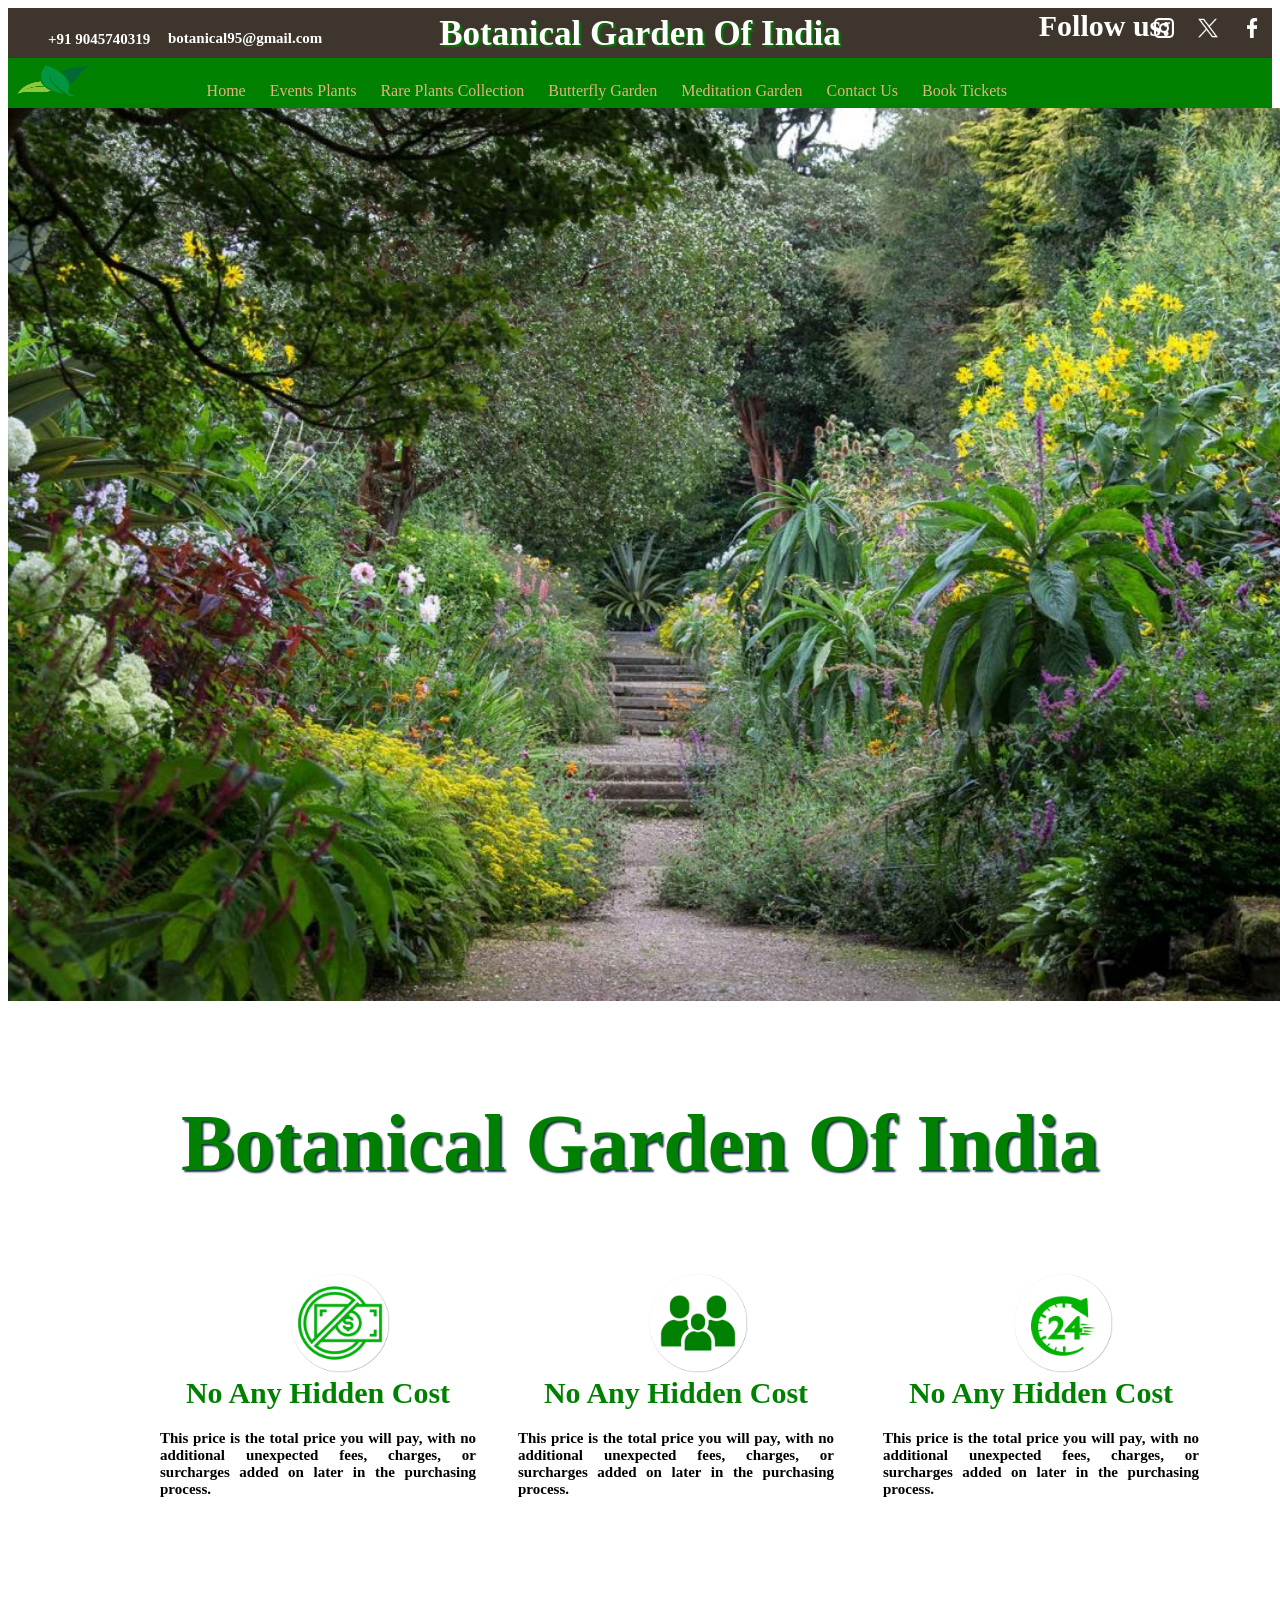
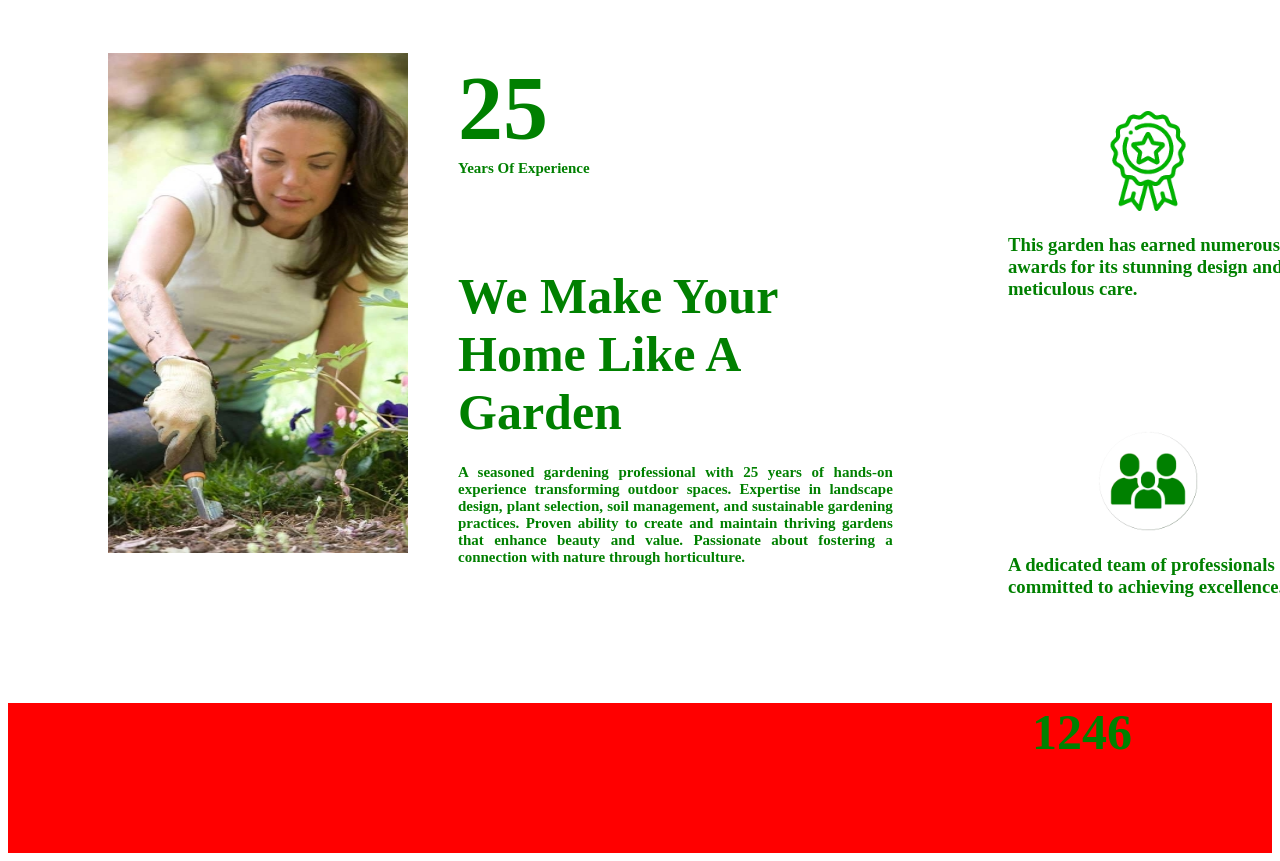
==== indexb.html @ 80c50e9c "Add files via upload" ====
<!DOCTYPE html>
<html lang="en">
<head>
    <meta charset="UTF-8">
    <meta name="viewport" content="width=device-width, initial-scale=1.0">
    <title>Document</title>
    <link href="maina.css"  rel="stylesheet"  type="text/css">
    <script src="inb.js"></script>
</head>
<body onLoad="show()">
    
<body>
  <div id="contact">
          <a href="#"><img src="images/insta.png" class="picstyle">
          </a>  
          <a href="#"><img src="images/twitter.png" class="picstyle">
          </a>
          <a href="#"><img src="images/f.png"  class="picstyle">
          </a>
      <h3 id="f">
        Follow us:
      </h3>

      <h3 id="b">
       Botanical Garden Of India
      </h3>

      <h3 id="m">
        botanical95@gmail.com
      </h3>

      <h3 id="c">
       +91 9045740319
      </h3>

  </div>


    <div id="top">
        <img src="images/logo.png" id="a1">
        
        <ol>
            <li><a href="index.html">Home</a> </li>
            <li><a href="practicework.html">Events Plants</a></li>
            <li><a href="project.html">Rare Plants Collection</a></li>
            <li><a href="project.html">Butterfly Garden</a></li>
            <li><a href="project.html">Meditation Garden</a></li>
            <li><a href="#contact">Contact Us</a></li>
            <li><a href="project.html">Book Tickets</a></li>

            </ol>
    </div>
    <div id="banner">
   
 <img src="images/aa.jpg" class="pic">
 <img src="images/aa2.jpg" class="pic">
 <img src="images/aa3.jpg" class="pic">

 </div>
 <h1 id="bot">
  Botanical Garden Of India
</h1>
 
            
   <div>

    <div id="b1">
      <img src="images/money.png" id="money">
        <h1 id="no">No Any Hidden Cost</h1>
          <h1 id="no1">This price is the total price you will pay, with no additional unexpected fees, charges, or surcharges added on later in the purchasing process.</h1>
   </div>

    <div id="b2">
      <img src="images/team.png" id="money">
        <h1 id="no">No Any Hidden Cost</h1>
        <h1 id="no2">This price is the total price you will pay, with no additional unexpected fees, charges, or surcharges added on later in the purchasing process.</h1>
    </div>

    <div id="b3">
      <img src="images/time.png" id="money">
        <h1 id="no">No Any Hidden Cost</h1>
        <h1 id="no3">This price is the total price you will pay, with no additional unexpected fees, charges, or surcharges added on later in the purchasing process.</h1>
    </div>


   </div>
<div id="top3">
  <img src="images/girl.jpg" id="exp">
    <h1 id="twofive">25</h1>
      <h5 id="year">Years Of Experience</h5>
      <h5 id="we">We Make Your Home Like A Garden</h5>
      <h5 id="ex">A seasoned gardening professional with 25 years of hands-on experience transforming outdoor spaces. Expertise in landscape design, plant selection, soil management, and sustainable gardening practices. Proven ability to create and maintain thriving gardens that enhance beauty and value. Passionate about fostering a connection with nature through horticulture.</h5>
        <div id="award">
          <img src="images/win.png" id="awa">
          <h3 id="teamss">This garden has earned numerous awards for its stunning design and meticulous care.</h3>
        </div>

        <div id="dedi">
          <img src="images/team.png" id="te">
          <h3 id="teams">A dedicated team of professionals committed to achieving excellence.</h3>
        </div>
  </div>

  <div id="top4">
    <h3 id="awar">1246</h3>
    <h3 id="achieve"></h3>
  </div>
</body>
</html>
---- maina.css ----
@keyframes runbanner
{
10%{left:0%;}

20%{left:-19%;}
30%{left:-19%;}

40%{left:-38%;}
50%{left:-38%;}

60%{left:-57%;}
70%{left:-57%;}

80%{left:-76%;}
90%{left:-76%;}
}



body{

}


a:link{color:#e1b382;text-decoration:none}
a:visited{color:white}
a:hover{color:#e1b382}
a:active{background:white}



#contact{
  background:#3e352c;width: 100%0;height:50px;margin-top:- 60px;text-align:right;
}
  .picstyle{
    width: 20px;margin: 10px;
  }

    #f{
      color:white;font-size: 30px;text-align:center;margin-top:-43px;margin-left:930px;
    }

    #b{
        color:white; text-align: center;margin-top:-59px;font-size: 35px;text-shadow:2px 2px 2px  green;
    }


    #m{
      color:white; text-align:left;margin-top:-59px;font-size: 15px;margin-left:160px;
  }

  #c{
    color:white; text-align:left;margin-top:-31px;font-size: 15px;margin-left:40px;
}


ol{width:90%;list-style:none;text-align:center;margin-top:-30px;}

ol li{display:inline-block;text-align:right;paddng:-21px;margin-right: 20px;box-radius:10px;}


#top{
    background:green;height: 50px;width: 100%;scroll-behavior: auto;
}

#a1{
    width: 100px;height:50px;border-radius: 10px;
}




  #banner
  {
backgrond: red;width: 600%;height: 900px;overflow:hidden;
  }


        .pic 
        {
      width:19%;
      height:900px;
      position:relative;
      margin-top:-7px;
      margin-left:-10px;
      //animation:runbanner 15s infinite;
        }
  

#bot{
    color: green;text-align: center;font-size: 80px;text-shadow: 2px 2px 2px #12343b;margin-top:90px;
  }
  

  #b1{
    backgound:red;width: 25%;height: 250px;margin-bottom:-90px;margin-left:152px;box-shdow: 5px 5px 5px green;
  }


    #money{
    width: 100px;margin-left:130px;margin-top:-15px;
      }

        #no{
        color:green;font-size: 30px;text-align: center;;margin-top:-1px;
      }


              #no1{
                color:black;font-size: 15px;text-align: center;text-align: justify;marg
              }


      

  #b2{
    width: 25%;height: 250px;margin-bottom:-90px;margin-left:510px;margin-top:-250px;box-shdow: 5px 5px 5px green;
  }
        #no{
          color:green;font-size: 30px;text-align: center;
        }


        #money{
          width: 100px;margin-left:130px;margin-top: 30px;
        }

            #no2{
              color:black;font-size: 15px;text-align: center;text-align: justify;marg
            }



  #b3{
    background:white;width: 25%;height: 250px;margin-bottom:-90px;margin-left:875px;margin-top:-250px;box-shaow: 5px 5px 5px green;

  }
        #no{
          color:green;font-size: 30px;text-align: center;
        }


        #money{
          width: 100px;margin-left:130px;margin-top: 30px;
        }
            #no3{
              color:black;font-size: 15px;text-align: center;text-align: justify;marg
            }


#top3{
      backgrond:red;width:70%;height:700px;margin-top:150px;
      }

         #exp{
            width:300px;height:500px;padding:100px;border: radius;20%;
            }

              #twofive{
                color: green;font-size: 90px;margin-left: 450px;margin-top:-600px;
              }

                  #year{
                    color:green;font-size: 15px;text-align: center;text-align: justify;margin-left: 450px;margin-top:-60px;
                  }


                  #we{
                    color:green;font-size: 50px;margin-left: 450px;margin-top:90px;
                  }
  
                      #award{
                        backgrund: black;width: 300px;height: 300px;margin-left: 1000px;margin-top:-520px;border-radius: 10px;
                      }

                      #dedi{
                        backgound: black;width: 300px;height: 300px;margin-left: 1000px;margin-top:20px;border-radius: 10px;
                      }


                      #ex{
                        color:green;font-size: 15px;text-align: center;text-align: justify;margin-left: 450px;margin-top:-60px;
                      }

                          #awa{
                            width: 100px;margin-left: 90px;margin-top: 40px;
                          }

                          #te{
                            width: 100px;margin-left: 90px;margin-top: 40px;
                          }
                              #teams{
                                color:green;fnt-size: 10px;
                              }
                              #teamss{
                                color:green;fnt-size: 10px;
                              }


#top4{
  background: red;height: 150px;
}


#awar{
color: green;font-size: 50px;text-align: right;margin-right:140px;
}


#achieve{
  color: green;font-size: 50px;text-align: right;margin-right:140px;
  }
  


  /*Extra small devices(phones,600px and down)*/

@media only screen and (max-width:600px)
{
body{background:#12343b;}
}


/* Small devices (portrait tablets and large phones,600px and up)*/

@media only screen and (min-width:600px)
{
body{backgroud:brown;}
}

/*Medium devices(landscape tablets, 768px and up)*/

@media only screen and (min-width:768px)
{
body{backround:
#f8c471;}
}


/*Large devices(laptop/desktops, 992px and up)*/

@media only screen and (min-widht:992px)
{
body{backgrond:white;}
}


/*Extra large devices (large laptops and desktops, 1200px and up)*/

@media only screen and (min-width:1200px)
{
body{backgrond:#12343b ;}
}
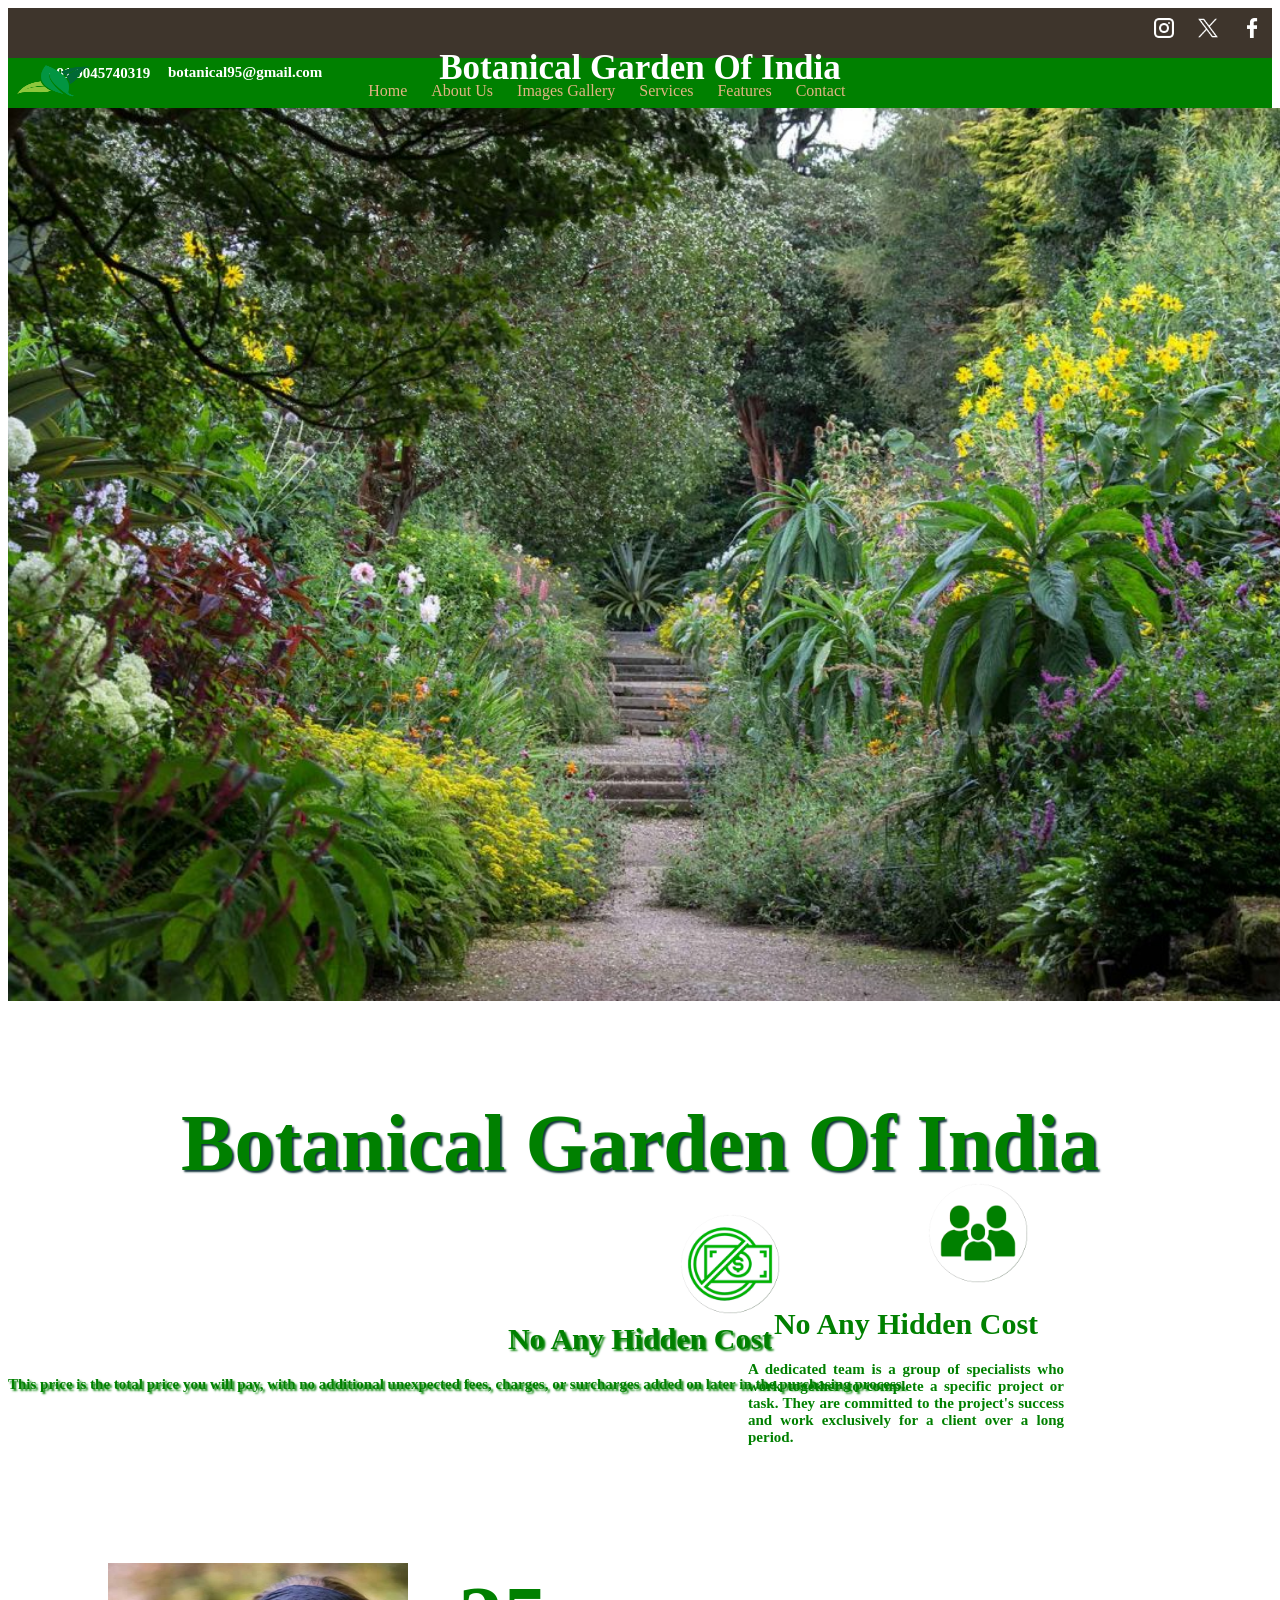
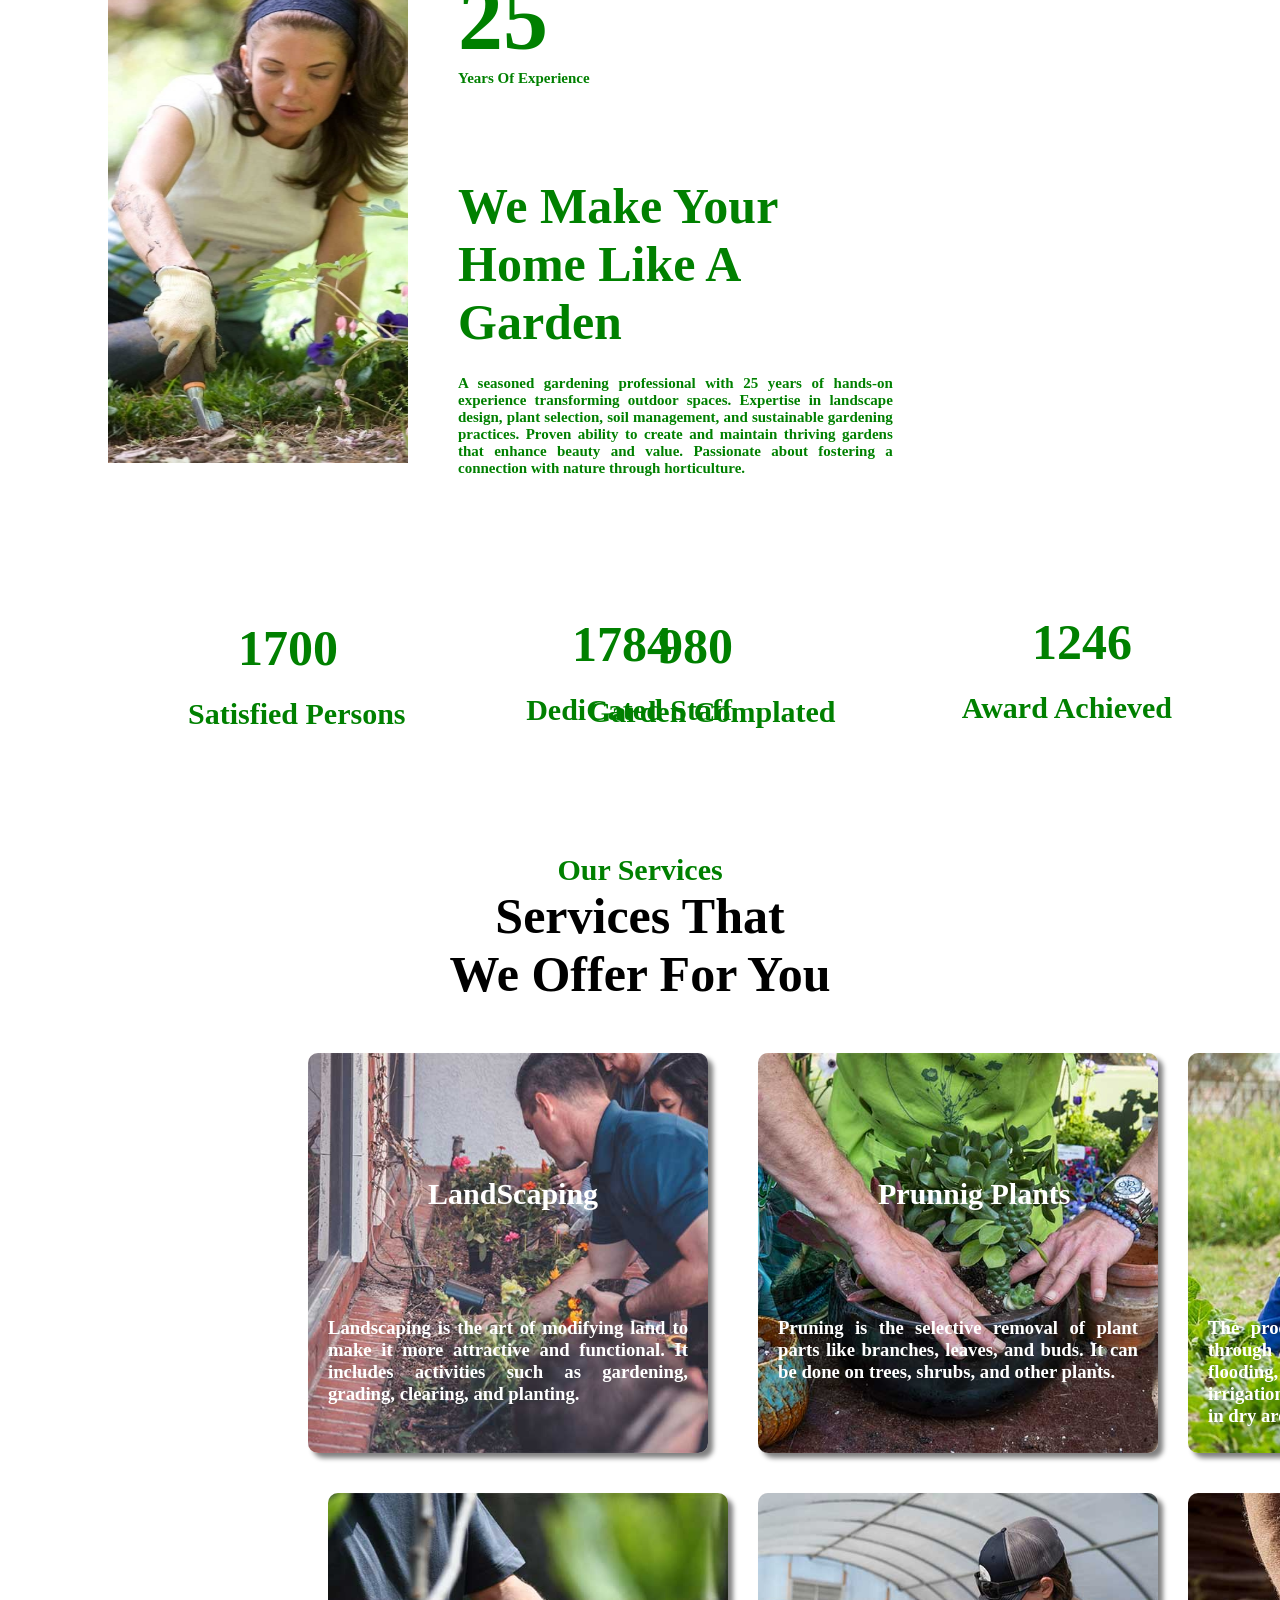
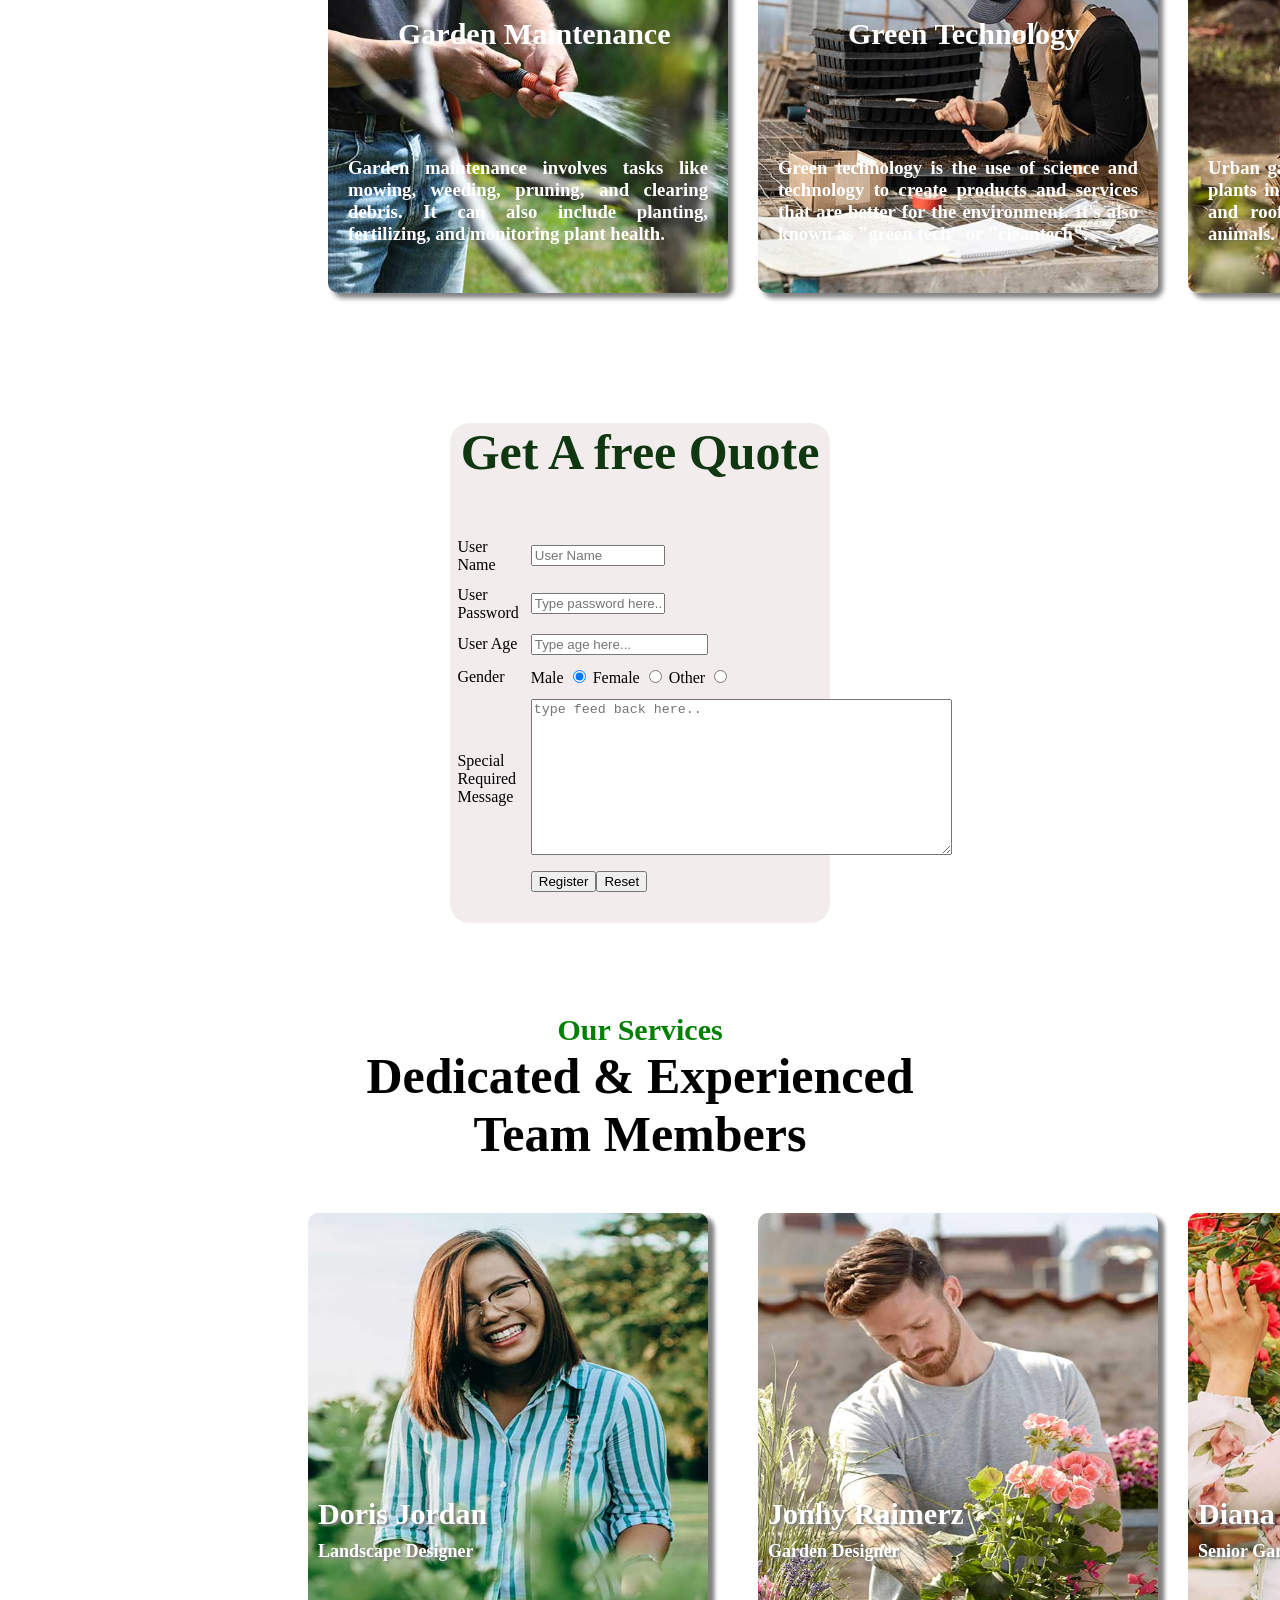
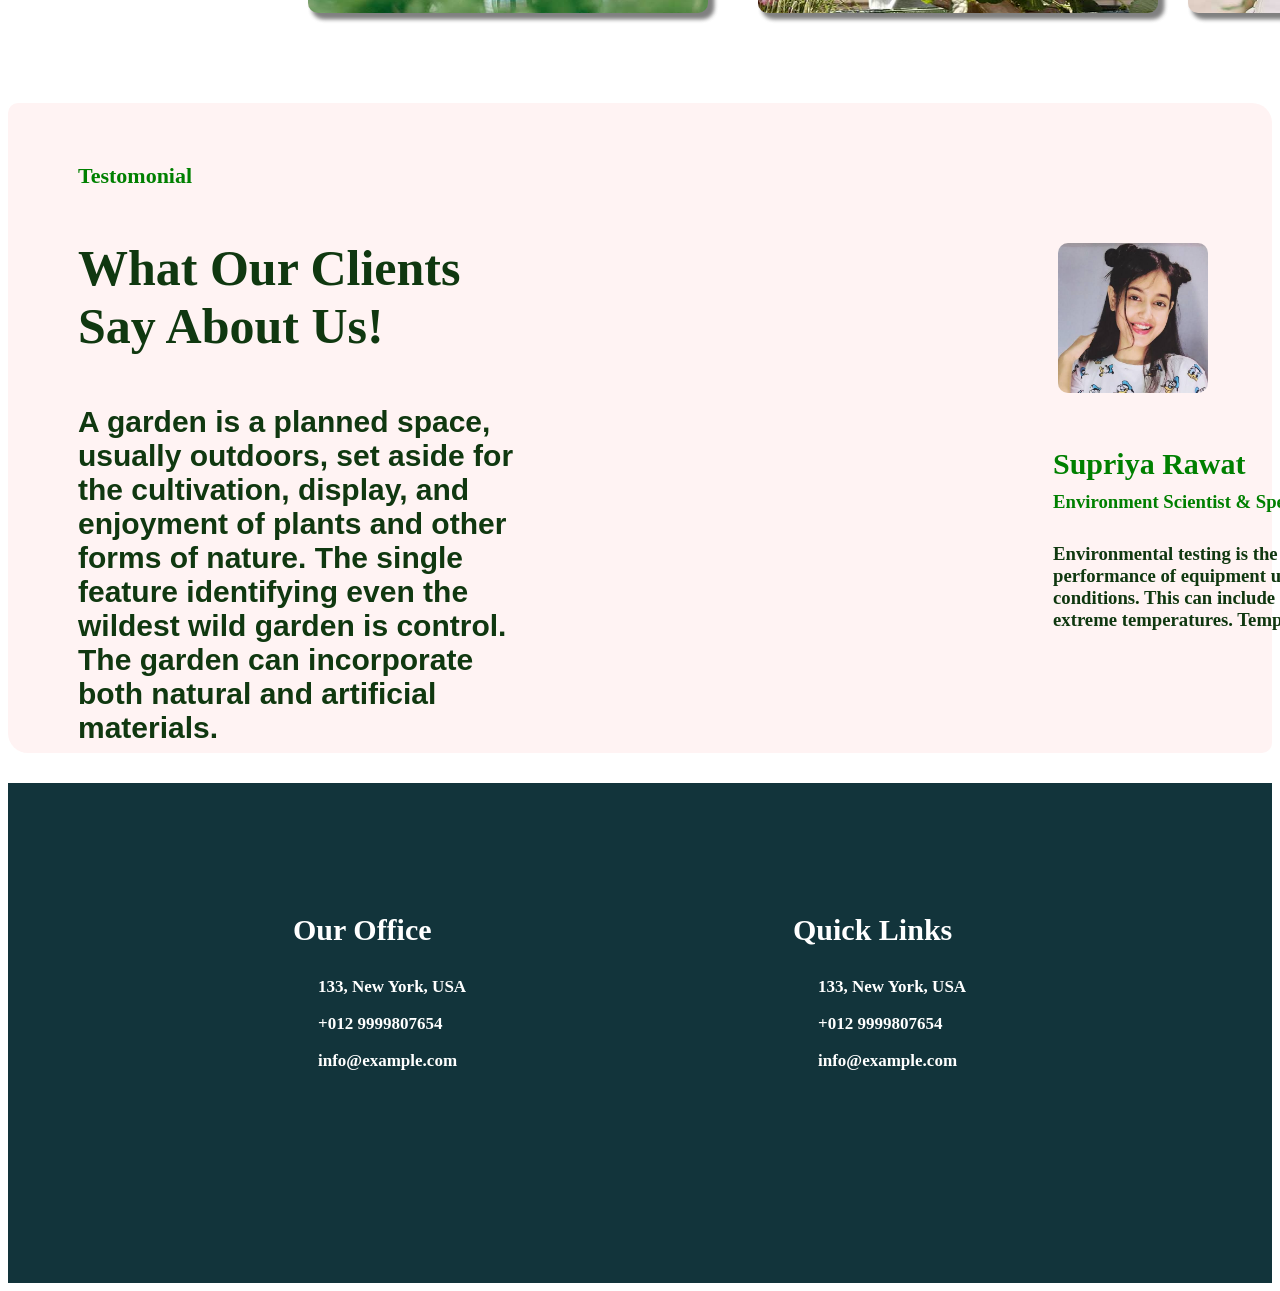
==== commit 5b71f406: "Add files via upload" ====
--- a/indexb.html
+++ b/indexb.html
@@ -40,13 +40,12 @@
         <img src="images/logo.png" id="a1">
         
         <ol>
-            <li><a href="index.html">Home</a> </li>
-            <li><a href="practicework.html">Events Plants</a></li>
-            <li><a href="project.html">Rare Plants Collection</a></li>
-            <li><a href="project.html">Butterfly Garden</a></li>
-            <li><a href="project.html">Meditation Garden</a></li>
-            <li><a href="#contact">Contact Us</a></li>
-            <li><a href="project.html">Book Tickets</a></li>
+            <li><a href="indexb.html">Home</a> </li>
+            <li><a href="#exp">About Us</a></li>
+            <li><a href="#b1">Images Gallery</a></li>
+            <li><a href="#serv">Services</a></li>
+            <li><a href="#b1">Features</a></li>
+            <li><a href="#cont">Contact</a></li>
 
             </ol>
     </div>
@@ -62,7 +61,7 @@
 </h1>
  
             
-   <div>
+   <div id="b"
 
     <div id="b1">
       <img src="images/money.png" id="money">
@@ -71,19 +70,20 @@
    </div>
 
     <div id="b2">
-      <img src="images/team.png" id="money">
-        <h1 id="no">No Any Hidden Cost</h1>
-        <h1 id="no2">This price is the total price you will pay, with no additional unexpected fees, charges, or surcharges added on later in the purchasing process.</h1>
+      <img src="images/team.png" id="mem">
+        <h1 id="noo">No Any Hidden Cost</h1>
+        <h1 id="no2">A dedicated team is a group of specialists who work together to complete a specific project or task. They are committed to the project's success and work exclusively for a client over a long period. </h1>
     </div>
 
     <div id="b3">
-      <img src="images/time.png" id="money">
-        <h1 id="no">No Any Hidden Cost</h1>
-        <h1 id="no3">This price is the total price you will pay, with no additional unexpected fees, charges, or surcharges added on later in the purchasing process.</h1>
-    </div>
-
-
-   </div>
+      <img src="images/time.png" id="twof">
+        <h1 id="nooo">No Any Hidden Cost</h1>
+        <h1 id="no3">In commerce and industry, 24/7 or 24-7 service (usually pronounced "twenty-four seven") is service that is available at any time and usually, every day. </h1>
+    </div>
+
+  </div>
+   
+
 <div id="top3">
   <img src="images/girl.jpg" id="exp">
     <h1 id="twofive">25</h1>
@@ -103,7 +103,228 @@
 
   <div id="top4">
     <h3 id="awar">1246</h3>
-    <h3 id="achieve"></h3>
-  </div>
+    <h3 id="achieve">Award Achieved</h3>
+
+    <h3 id="dedicated">1784</h3>
+    <h3 id="staff">DediCated Staff</h3>
+
+    <h3 id="garden">980</h3>
+    <h3 id="complated"> Garden Complated</h3>
+
+    <h3 id="satis">1700</h3>
+    <h3 id="person">Satisfied Persons</h3>
+  </div>
+
+  <div id="top5">
+    <h3 id="serv">Our Services</h3>
+    <h3 id="off">Services That</br> We Offer For You</h3>
+
+  </div>
+
+  <div id="lan">
+   
+    <img src="images/service-1.jpg" id="s1">
+    <h3 id="land">LandScaping</h3>
+    <h3 id="landing">Landscaping is the art of modifying land to make it more attractive and functional. It includes activities such as gardening, grading, clearing, and planting. </h3>
+
+  </div>
+
+
+  <div id="puring">
+    <img src="images/service-2.jpg" id="s2">
+    <h3 id="pru">Prunnig Plants</h3>
+    <h3 id="pla">Pruning is the selective removal of plant parts like branches, leaves, and buds. It can be done on trees, shrubs, and other plants.  </h3>
+  </div>
+  <div id="irri">
+    <img src="images/service-3.jpg" id="s3">
+    <h3 id="irr">Irrigation & Drainage</h3>
+    <h3 id="dra">The process of delivering water to crops through various methods like surface flooding, sprinkler systems, or drip irrigation, primarily to supplement rainfall in dry areas and promote plant growth.  </h3>
+ 
+
+  </div>
+
+  <div id="gar">
+    <img src="images/service-4.jpg" id="s4">
+    <h3 id="garr">Garden Maintenance</h3>
+    <h3 id="main">Garden maintenance involves tasks like mowing, weeding, pruning, and clearing debris. It can also include planting, fertilizing, and monitoring plant health.  </h3>
+
+  </div>
+  <div id="green">
+    <img src="images/service-5.jpg" id="s5">
+    <h3 id="gree">Green Technology</h3>
+    <h3 id="tec">Green technology is the use of science and technology to create products and services that are better for the environment. It's also known as "green tech" or "cleantech".  </h3>
+ 
+
+  </div>
+  <div id="urban">
+    <img src="images/service-6.jpg" id="s6">
+    <h3 id="ur">Urban Gardening</h3>
+    <h3 id="ban">Urban gardening is the practice of growing plants in urban areas, such as cities, parks, and rooftops. It can also include raising animals.   </h3>
+
+  </div>
+
+
+
+<div id="top6">
+    <h3 id="get">Get A free Quote</h3>
+    <table border="0" cellpadding="5%">
+ 
+      
+      <form action="https://tataplay/user/get.php"Method="get">
+      <tr>
+      <td><label for="username">User Name</lable></td><td><input placeholder="User Name" id="username" type="text" pattern="[A-Za-z]" title="Enter name here"> </td>
+      </tr>
+      
+      <tr>
+      <td><label for="password">User Password</label></td><td><input Placeholder="Type password here..."
+      id="password" type="password" required></td></tr>
+      
+      
+      <tr>
+      <td><label for="age"> User Age</lable></td><td><input Placeholder="Type age here..."id="age" "type="Number" max="30" Min="15"> </td>
+      </tr>
+      
+      
+      
+      
+      
+      <tr>
+      <td><labelfor="gender">Gender</lable></td>
+      <td name="gender">
+      Male <input type="radio" value="Male" name="gender" Checked>
+      
+      Female <input type="radio" value="Female" name="gender">
+      
+      Other <input type="radio" value="other" name="gender">
+      </td>
+      </tr>
+      
+      
+      
+      
+      
+          
+      
+      
+      
+      
+      
+      
+      <tr>
+          <td><label for="message">Special Required Message</label></td>
+          <td><textarea placeholder="type feed back here.." rows="10" cols="50"></textarea></td>
+          </tr>
+      
+      <tr>
+      <td></td><td><input type="submit" value="Register"><input type="reset"></td>
+      </tr>
+      </div>
+      </form>
+      </table>
+</div>
+
+
+<div id="top5">
+  <h3 id="serv">Our Services</h3>
+  <h3 id="off">Dedicated & Experienced </br>Team Members</h3>
+
+</div>
+
+<div id="lan">
+   
+  <img src="images/team-1.jpg" id="t1">
+
+    <h3 id="dor">Doris Jordan</h3>
+    <h3 id="jor">Landscape Designer </h3>
+ 
+  </div>
+
+
+<div id="puring">
+  <img src="images/team-2.jpg" id="t2">
+  <h3 id="jon">Jonhy Raimerz</h3>
+  <h3 id="rai">Garden Designer</h3>
+
+</div>
+
+
+<div id="irri">
+  <img src="images/team-3.jpg" id="t3">
+
+  <h3 id="di">Diana Wagner</h3>
+  <h3 id="se">Senior Gardener</h3>
+
+  </div>
+
+
+  <div id="test">
+
+
+    <div id="what">
+      <h3 id="tes">Testomonial</h3>
+      <h3 id="clients">What Our Clients Say About Us!</h3>
+      <h3 id="clientsdesc">A garden is a planned space, usually outdoors, set aside for the cultivation, display, and enjoyment of plants and other forms of nature. The single feature identifying even the wildest wild garden is control. The garden can incorporate both natural and artificial materials.</h3>
+
+      </div>
+
+
+    <div id="clientname">
+      <img src="images/testimonial-1.jpg" id="girl"> 
+      <h3 id="sup">Supriya Rawat</h3>
+      <h3 id="pro">Environment Scientist & Specialist</h3>
+
+          <h3 id="entest">Environmental testing is the measurement of the performance of equipment under specified environmental conditions. This can include the following: High and low extreme temperatures. Temperature cycling.</h3>
+
+        </div>
+
+  </div>
+
+
+  <div id="intro">
+
+
+    <div id="cont">
+      <h3 id="our">Our Office</h3>
+      
+
+
+      <h3 id="office">133, New York, USA</h3>
+      <h3 id="call">+012 9999807654</h3>
+      <h3 id="mail">info@example.com</h3>
+
+    </div>
+
+    <div id="adress">
+      <h3 id="our">Quick Links</h3>
+      
+
+
+      <h3 id="office">133, New York, USA</h3>
+      <h3 id="call">+012 9999807654</h3>
+      <h3 id="mail">info@example.com</h3>
+
+    </div>
+
+
+    <div id="service">
+      <h3 id="our">Services</h3>
+      
+
+
+      <h3 id="office">133, New York, USA</h3>
+      <h3 id="call">+012 9999807654</h3>
+      <h3 id="mail">info@example.com</h3>
+
+    </div>
+
+
+    <div id="tet">
+    </div>
+        
+  </div>
+
+
+ 
+
 </body>
 </html>
--- a/maina.css
+++ b/maina.css
@@ -29,6 +29,11 @@
 
 
 
+
+
+
+
+
 #contact{
   background:#3e352c;width: 100%0;height:50px;margin-top:- 60px;text-align:right;
 }
@@ -37,7 +42,7 @@
   }
 
     #f{
-      color:white;font-size: 30px;text-align:center;margin-top:-43px;margin-left:930px;
+      color:white;font-size: 30px;text-align:center;margin-top:-43px;margin-left:1450px;
     }
 
     #b{
@@ -93,13 +98,14 @@
   
 
   #b1{
-    backgound:red;width: 25%;height: 250px;margin-bottom:-90px;margin-left:152px;box-shdow: 5px 5px 5px green;
-  }
-
-
-    #money{
-    width: 100px;margin-left:130px;margin-top:-15px;
-      }
+    background:red;width: 25%;height: 250px;margin-bottom:-90px;margin-left:152px;box-shdow: 5px 5px 5px green;
+  }
+
+
+  #money{
+    width: 100px;margin-left:180px;margin-top: 30px;
+  }
+
 
         #no{
         color:green;font-size: 30px;text-align: center;;margin-top:-1px;
@@ -107,44 +113,44 @@
 
 
               #no1{
-                color:black;font-size: 15px;text-align: center;text-align: justify;marg
+                color:green;font-size: 15px;text-align: center;text-align: justify;marg
               }
 
 
       
 
   #b2{
-    width: 25%;height: 250px;margin-bottom:-90px;margin-left:510px;margin-top:-250px;box-shdow: 5px 5px 5px green;
-  }
-        #no{
+    width: 25%;height: 250px;margin-bottom:-90px;margin-left:740px;margin-top:-250px;box-shdow: 5px 5px 5px green;
+  }
+        #noo{
           color:green;font-size: 30px;text-align: center;
         }
 
 
-        #money{
-          width: 100px;margin-left:130px;margin-top: 30px;
+        #mem{
+          width: 100px;margin-left:180px;margin-top: 30px;
         }
 
             #no2{
-              color:black;font-size: 15px;text-align: center;text-align: justify;marg
+              color:green;font-size: 15px;text-align: center;text-align: justify;marg
             }
 
 
 
   #b3{
-    background:white;width: 25%;height: 250px;margin-bottom:-90px;margin-left:875px;margin-top:-250px;box-shaow: 5px 5px 5px green;
-
-  }
-        #no{
+    background:white;width: 25%;height: 250px;margin-bottom:-90px;margin-left:1295px;margin-top:-250px;box-shaow: 5px 5px 5px green;
+
+  }
+        #noo{
           color:green;font-size: 30px;text-align: center;
         }
 
 
-        #money{
-          width: 100px;margin-left:130px;margin-top: 30px;
+        #twof{
+          width: 100px;margin-left:180px;margin-top: 30px;
         }
             #no3{
-              color:black;font-size: 15px;text-align: center;text-align: justify;marg
+              color:green;font-size: 15px;text-align: center;text-align: justify;marg
             }
 
 
@@ -170,11 +176,11 @@
                   }
   
                       #award{
-                        backgrund: black;width: 300px;height: 300px;margin-left: 1000px;margin-top:-520px;border-radius: 10px;
+                        backgrund: black;width: 300px;height: 300px;margin-left: 1400px;margin-top:-520px;border-radius: 10px;
                       }
 
                       #dedi{
-                        backgound: black;width: 300px;height: 300px;margin-left: 1000px;margin-top:20px;border-radius: 10px;
+                        backgound: black;width: 300px;height: 300px;margin-left: 1400px;margin-top:20px;border-radius: 10px;
                       }
 
 
@@ -198,26 +204,383 @@
 
 
 #top4{
-  background: red;height: 150px;
-}
-
-
-#awar{
-color: green;font-size: 50px;text-align: right;margin-right:140px;
-}
-
-
-#achieve{
-  color: green;font-size: 50px;text-align: right;margin-right:140px;
-  }
+  backgrond: red;height: 150px;
+}
+
+
+    #awar{
+    color: green;font-size: 50px;text-align: right;margin-right:140px;
+    }
+
+
+    #achieve{
+      color: green;font-size: 30px;text-align: right;margin-right:100px;margin-top:-30px;
+      }
+      
+      #dedicated{
+        color:green;font-size: 50px;text-align: right;margin-right:600px;margin-top: -140px;
+
+      }
+
+
+      #staff{
+        color:green;font-size: 30px;text-align: right;margin-right:540px;margin-top: -30px;
+
+      }
+
+
+      #garden{
+        color:green;font-size: 50px;text-align:cener;margin-left:650px;margin-top: -140px;
+
+      }
+
+
+      #complated{
+        color:green;font-size: 30px;text-align: rigt;margin-left:580px;margin-top: -30px;
+
+      }
+
+
+      #satis{
+        color:green;font-size: 50px;text-align:left;margin-left:230px;margin-top: -140px;
+
+      }
+
+
+      #person{
+        color:green;font-size: 30px;text-align:left;margin-left:180px;margin-top: -30px;
+
+      }
+
+
+
+  #top5{
+    backgrund: red;height: 200px;margin-top: 90px;
+  }
+
+
+        #serv{
+          color: green;font-size: 30px;text-align: center;
+        }
+
+
+        #off{
+          color:;font-size: 50px;text-align: center;margin-top:-30px;text-shdow: 2px 2px 2px green;
+        }
+
+
+#top6{
+      background: red;width: 100%;height: 1000px;
+}
   
-
-
-  /*Extra small devices(phones,600px and down)*/
+      #lan{
+        background:rgb(255, 243, 243);width:400px;height:400px;margin-left:300px;box-shadow: 5px 5px 5px gray;border-radius: 10px;
+      }
+
+     
+
+
+       #s1{
+        width:400px;height: 400px;border-radius: 10px;cursor:pointer;
+               transition:(2)s ease-out;opacity:100%;
+        
+      }
+
+          #s1:hover{
+            transform:scale(1.1);
+            opacity: 60%;
+          }
+
+          #s2{
+            width:400px;height: 400px;border-radius: 10px;cursor:pointer;
+                   transition:(2)s ease-out;opacity:100%;
+            
+          }
+    
+              #s2:hover{
+                transform:scale(1.1);
+                opacity: 60%;
+              }
+
+              #s3{
+                width:400px;height: 400px;border-radius: 10px;cursor:pointer;
+                       transition:(2)s ease-out;opacity:100%;
+                
+              }
+        
+                  #s3:hover{
+                    transform:scale(1.1);
+                    opacity: 60%;
+                  }
+
+                  #s4{
+                    width:400px;height: 400px;border-radius: 10px;cursor:pointer;
+                           transition:(2)s ease-out;opacity:100%;
+                    
+                  }
+            
+                      #s4:hover{
+                        transform:scale(1.1);
+                        opacity: 60%;
+                      }
+
+                      #s5{
+                        width:400px;height: 400px;border-radius: 10px;cursor:pointer;
+                               transition:(2)s ease-out;opacity:100%;
+                        
+                      }
+                
+                          #s5:hover{
+                            transform:scale(1.1);
+                            opacity: 60%;
+                          }
+                
+
+                          #s6{
+                            width:400px;height: 400px;border-radius: 10px;cursor:pointer;
+                                   transition:(2)s ease-out;opacity:100%;
+                            
+                          }
+                    
+                              #s6:hover{
+                                transform:scale(1.1);
+                                opacity: 60%;
+                              }
+                    
+
+          #land{
+            color:white;font-size:30px;margin-top:-280px;position:absolute;margin-left: 120px;text-align: center;
+          }
+        
+
+          #landing{
+            color:white;font-family:Gill Sans;margin-top:-160px;padding: 20px;text-align: justify;position:relative;
+          }
+
+
+
+          #pru{
+            color:white;font-size:30px;margin-top:-280px;position:absolute;margin-left: 120px;text-align: center;
+          }
+        
+
+          #pla{
+            color:white;font-family:Gill Sans;margin-top:-160px;padding: 20px;text-align: justify;position:relative;
+          }
+
+
+
+
+          #irr{
+            color:white;font-size:30px;margin-top:-280px;position:absolute;margin-left: 120px;text-align: center;
+          }
+        
+
+          #dra{
+            color:white;font-family:Gill Sans;margin-top:-160px;padding: 20px;text-align: justify;position:relative;
+          }
+
+          #main{
+            color:white;font-family:Gill Sans;margin-top:-160px;padding: 20px;text-align: justify;position:relative;
+          }
+
+          #garr{
+            color:white;font-size:30px;margin-top:-280px;position:absolute;margin-left: 70px;text-align: center;
+          }
+        
+
+
+          #gree{
+            color:white;font-size:30px;margin-top:-280px;position:absolute;margin-left: 90px;text-align: center;
+          }
+        
+
+          #tec{
+            color:white;font-family:Gill Sans;margin-top:-160px;padding: 20px;text-align: justify;position:relative;
+          }
+
+
+        
+          #ur{
+            color:white;font-size:30px;margin-top:-280px;position:absolute;margin-left: 90px;text-align: center;
+          }
+        
+
+          #ban{
+            color:white;font-family:Gill Sans;margin-top:-160px;padding: 20px;text-align: justify;position:relative;
+          }
+          
+
+          #puring{
+            background:rgb(255, 243, 243);width:400px;height:400px;margin-left:750px;margin-top:-400px;box-shadow: 5px 5px 5px gray;border-radius: 10px;
+          }
+    
+      #irri{
+        background:rgb(255, 243, 243);width:400px;height:400px;margin-left:1180px;margin-top:-400px;box-shadow: 5px 5px 5px gray;border-radius: 10px;
+      }
+
+      #gar{
+        background:rgb(255, 243, 243);width:400px;height:400px;margin-left:320px;margin-top: 40px;box-shadow: 5px 5px 5px gray;border-radius: 10px;
+      }
+
+      #green{
+        background:rgb(255, 243, 243);width:400px;height:400px;margin-left:750px;margin-top:-400px;box-shadow: 5px 5px 5px gray;border-radius: 10px;
+      }
+
+      #urban{
+        background:rgb(255, 243, 243);width:400px;height:400px;margin-left:1180px;margin-top:-400px;box-shadow: 5px 5px 5px gray;border-radius: 10px;
+      }
+
+#top6{
+  background:rgba(240, 233, 233, 0.829);width: 30%;height:500px;margin: auto;margin-top:130px;border-radius: 20px;
+}
+      #get{
+        color:rgb(16, 56, 16);text-align: center;font-size: 50px;
+      }
+
+      table
+      {
+      width:100%;
+      }
+      td{width:30%;}
+      input[type=text]{width:30%;}
+      input[type=password]{width:30%;}
+      #password{
+        
+      }
+
+
+
+      #t1{
+        background:rgb(255, 243, 243);width:400px;height:400px;margin-left:0px;box-shadow: 5px 5px 5px gray;border-radius: 10px;
+      }
+
+
+      #dor{
+           color:white;font-size:30px;margin-top:-120px;margin-left: 10px;text-shadow: 2px 2px 2px gray;
+      }
+
+          #jor{
+            color:white;font-size:18px;margin-top:-20px;margin-left: 10px;text-shadow: 2px 2px 2px gray;
+
+          }
+
+      #t2{
+        background:rgb(255, 243, 243);width:400px;height:400px;margin-left:0px;margin-top:-00px;box-shadow: 5px 5px 5px gray;border-radius: 10px;
+      }
+
+
+      #jon{
+        color:white;font-size:30px;margin-top:-120px;margin-left: 10px;text-shadow: 2px 2px 2px gray;
+   }
+
+       #rai{
+         color:white;font-size:18px;margin-top:-20px;margin-left: 10px;text-shadow: 2px 2px 2px gray;
+
+       }
+
+      #t3{
+        background:rgb(255, 243, 243);width:400px;height:400px;margin-left:px;margin-top:-00px;box-shadow: 5px 5px 5px gray;border-radius: 10px;
+      }
+
+      #di{
+        color:white;font-size:30px;margin-top:-120px;margin-left: 10px;text-shadow: 2px 2px 2px gray;
+   }
+
+       #se{
+         color:white;font-size:18px;margin-top:-20px;margin-left: 10px;text-shadow: 2px 2px 2px gray;
+
+       }
+
+#test{
+  background: rgb(255, 243, 243);border-radius:  10px 20px;margin-top:90px;
+}
+
+
+#what{
+  backgrund: red;width: 40%;height: 700px;
+}
+
+#tes{
+  color: green;margin-left:70px;padding-top: 60px;font-size: 22px;
+}
+
+#clients{
+  color:rgb(16, 56, 16);margin-left:70px;padding-bottom:-10px;font-size: 50px;
+}
+
+#clientsdesc{
+  color:rgb(16, 56, 16);margin-left:70px;padding-bottom:-10px;font-size: 30px;font-family:'Gill Sans', 'Gill Sans MT', Calibri, 'Trebuchet MS', sans-serif ;
+}
+
+
+
+#clientname{
+  backgrund: red;width:40%;height:600px;margin-left:1000px;margin-top: -650px;
+}
+
+  #girl{
+    width:150px;height: 150px;border-radius: 10px;margin-left:50px;margin-top:90px;
+  }
+
+  #sup{
+    color: green;margin-left:45px;font-size: 30px;margin-top: 50px;
+  }
+
+  #pro{
+    color: green;margin-left:45px;font-sze: 30px;margin-top:-20px;
+  }
+
+  #entest{
+    color: rgb(16, 56, 16);margin-left:45px;font-sze: 30px;margin-top:30px;
+  }
+
+
+
+  #intro{
+    background:#12343b;height:500px;
+  }
+
+  #cont{
+    backgrund: red;width: 500px;height: 500px;margin-left:150px;
+  }
+      #our{
+        color: white;padding:130px;font-size: 30px;margin-left:5px;
+      }
+
+
+      #call{
+        color: white;paddig:130px;font-size: 17px;margin-top:-0px;margin-left: 160px;
+      }
+
+
+      #mail{
+        color: white;paddig:130px;font-size: 17px;margin-top:-0px;margin-left: 160px;
+      }
+
+
+      
+
+
+      #office{
+        color: white;pading:130px;font-size: 17px;margin-top:-130px;margin-left: 160px;
+      }
+
+  
+  #adress{
+    backgrund:green;width: 500px;height: 500px;margin-left:650px;margin-top:-530px;
+  }
+
+  
+  #service{
+    backgrond:yellow;width: 500px;height: 500px;margin-left:1150px;margin-top:-530px;
+  }
+
+/*Extra small devices(phones,600px and down)*/
 
 @media only screen and (max-width:600px)
 {
-body{background:#12343b;}
+body{backgrond:#12343b;}
 }
 
 
@@ -225,14 +588,14 @@
 
 @media only screen and (min-width:600px)
 {
-body{backgroud:brown;}
+body{backgoud:brown;}
 }
 
 /*Medium devices(landscape tablets, 768px and up)*/
 
 @media only screen and (min-width:768px)
 {
-body{backround:
+body{backound:
 #f8c471;}
 }
 
@@ -241,7 +604,7 @@
 
 @media only screen and (min-widht:992px)
 {
-body{backgrond:white;}
+body{backgound:white;}
 }
 
 
